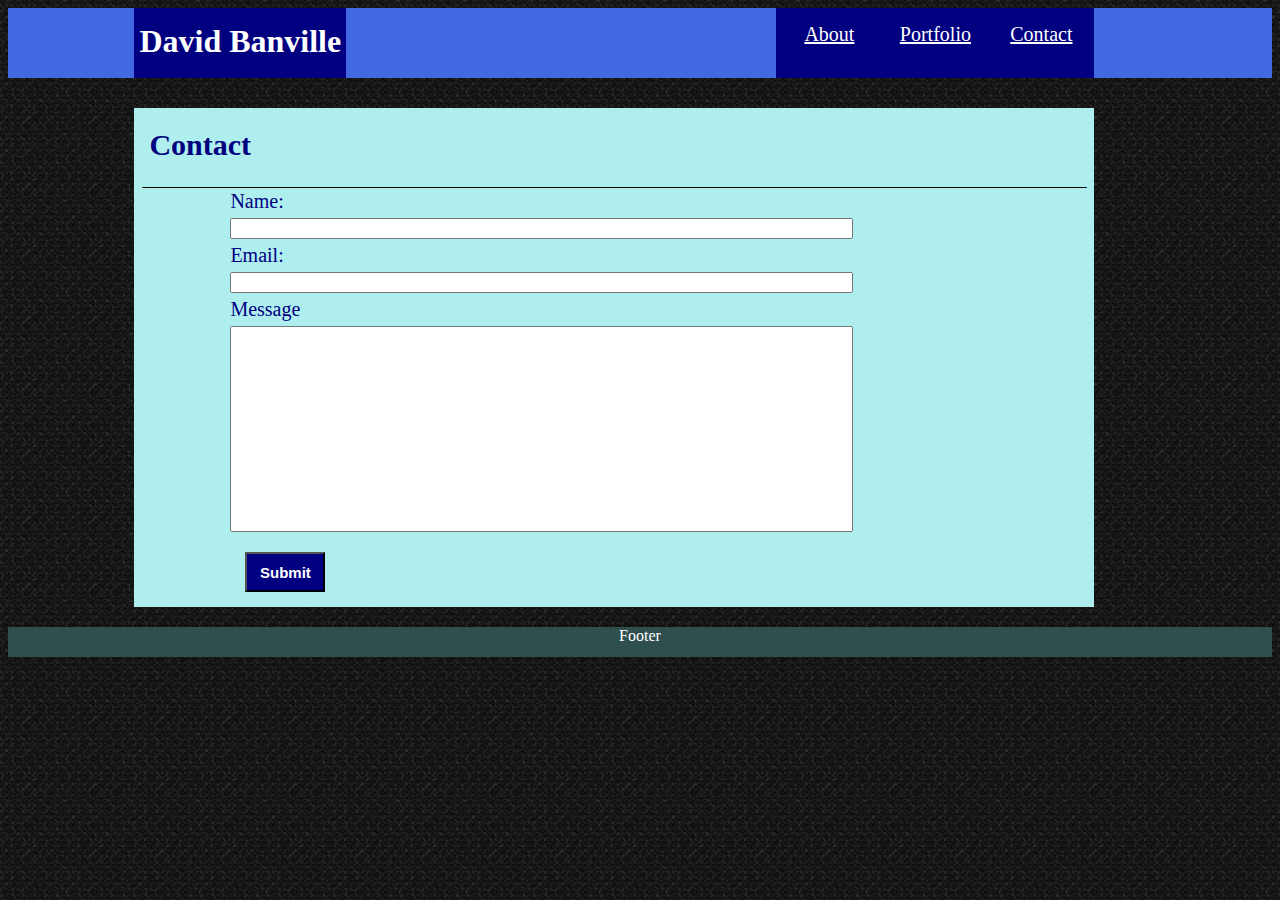
==== contact.html @ 69eef5a1 "contact page styled" ====
<!DOCTYPE html>

 <html class="no-js"> <!--<![endif]-->
    <head>
        <meta charset="utf-8">
        <meta http-equiv="X-UA-Compatible" content="IE=edge">
        <title>Dave B's Portfolio</title>
        <meta name="description" content="">
        <meta name="viewport" content="width=device-width, initial-scale=1">
        <link rel="stylesheet" type="text/css" href="assets/css/style.css">
    </head>
    <body>
      <section id="header">  
<!-- I am using the "header" to span the length of the page as a block element -->
<!-- The "container" is to contain the name and link elements to keep them in line with the dimensions of the page-->
        <div id="container">
            <h1 id="name">
            David Banville
            </h1>
            <!-- I know I don't need the id's and the classes right now, but better add safe then sorry -->
             <a id="contact" class="links" href="contact.html"> Contact</a>
            <a id="portfolio" class="links" href="portfolio.html"> Portfolio</a>
            <a id="about" class="links" href="index.html"> About</a>
        
        </div>
     </section>

        <section id="body">
        <h2>
            Contact
        </h2>
<!-- cheating I know, don't judge me > -->
<div id="linebreak">______________________________________________________________________________________________________________________</div>
<form>
        
        Name:<br>
        <input id="inputName" type="text" name="name" ><br>
        Email:<br>
        <input id="inputEmail" type="text" name="email" ><br>
        Message<br>
        <input id="inputMessage" type="text" name="message" ><br>

        <input type="submit" name="submit" id="submit">
      </form>

     

        </section>

        <footer id="footer">
            Footer
        </footer>


    </body>
</html>
---- assets/css/style.css ----
/* site wide styling */

#name{
    color:white;
    background-color: navy;
    position:absolute;
    left:0;
    margin:0 268px 10px 0px;
    height:40px;
    padding: 15px 5px;
}

 .links{
     color:white;
     background-color:navy;
     font-size: 20px;
     text-align: center;
     float:right;
     width: 96px;
     padding:15px 5px ;
     height:40px;
     margin-bottom: 10px;
    
 }

 #container{
     position:relative;
     width:960px;
     height: 70px;
     margin: 0 50px 0 10%;
 }

 #header{
     position:sticky;
     top:0;
     background-color: royalblue;
     height: 70px;
 
 }

#body{

    width: 960px;
    background-color: paleturquoise;
    margin: 20px 10%;
}

body{
    background-image:url(../images/mosaic.png);
}

h2{
    color:navy;
    margin: 30px 15px 10px;
    padding: 20px 0 0;
    font-size: 30px;
    font-weight: bold;

}

#linebreak{

    text-align:center;
}

#profile{
    float:left;
    width: 300px;
    height: 300px;
    margin: 20px;
}

p{


}

#footer{
    position:sticky;
    bottom:0;
    color: white;
    background-color: darkslategrey;
    text-align: center;
    height:30px;
}

/* cotact page styling */

form{
    color: navy;
    font-size:20px;
    margin: 0 10%
}

#inputName{
width: 80%;
margin: 5px 0;
}

#inputEmail{
    width: 80%;
    margin: 5px 0;
}

#inputMessage{
    width: 80%;
    height: 200px;
    margin: 5px 0;
}

#submit{
    background-color: navy;
    color: white;
    width: 80px;
    height: 40px;
    margin: 15px;
    font-size: 15px;
    font-weight:bold;
}
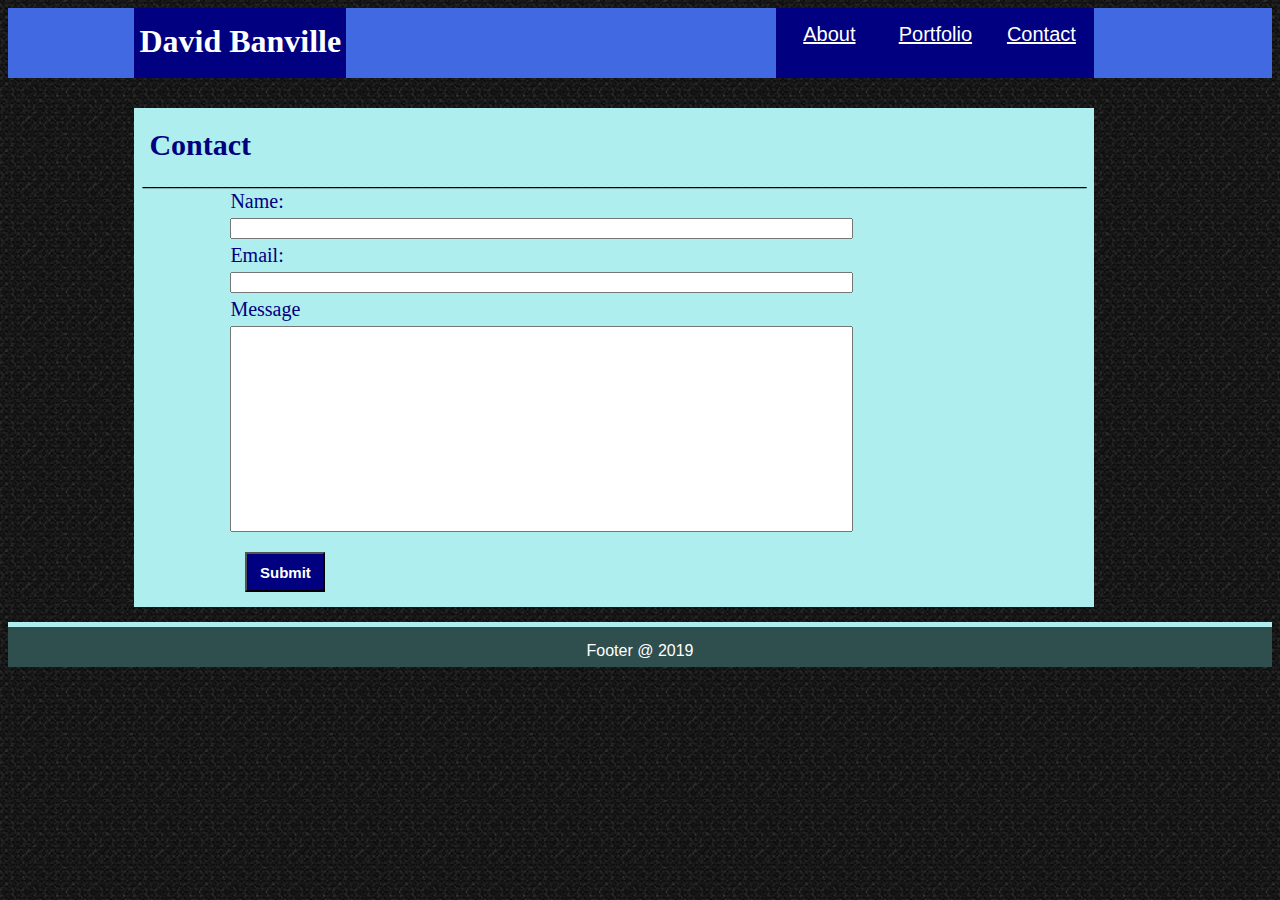
==== commit 2e9abf4e: "portfolio styled" ====
--- a/contact.html
+++ b/contact.html
@@ -48,7 +48,8 @@
         </section>
 
         <footer id="footer">
-            Footer
+            <div id="foottop"></div>
+             Footer @ 2019
         </footer>
 
 
--- a/assets/css/style.css
+++ b/assets/css/style.css
@@ -3,6 +3,7 @@
 #name{
     color:white;
     background-color: navy;
+    font-family: Georgia, 'Times New Roman', Times, serif;
     position:absolute;
     left:0;
     margin:0 268px 10px 0px;
@@ -13,12 +14,13 @@
  .links{
      color:white;
      background-color:navy;
+     font-family:Arial, Helvetica, sans-serif;
      font-size: 20px;
      text-align: center;
      float:right;
      width: 96px;
+     height:40px;
      padding:15px 5px ;
-     height:40px;
      margin-bottom: 10px;
     
  }
@@ -31,17 +33,17 @@
  }
 
  #header{
+     background-color: royalblue;
      position:sticky;
      top:0;
-     background-color: royalblue;
      height: 70px;
  
  }
 
 #body{
 
+    background-color: paleturquoise;
     width: 960px;
-    background-color: paleturquoise;
     margin: 20px 10%;
 }
 
@@ -51,16 +53,17 @@
 
 h2{
     color:navy;
+    font-family: Georgia, 'Times New Roman', Times, serif;
+    font-size: 30px;
+    font-weight: bold;
     margin: 30px 15px 10px;
     padding: 20px 0 0;
-    font-size: 30px;
-    font-weight: bold;
 
 }
 
 #linebreak{
-
     text-align:center;
+    font-weight: bold;
 }
 
 #profile{
@@ -71,17 +74,25 @@
 }
 
 p{
-
-
+    font-family:Arial, Helvetica, sans-serif;
 }
 
 #footer{
+    color: white;
+    background-color: darkslategrey;
+    font-family:Arial, Helvetica, sans-serif;
+    text-align: center;
     position:sticky;
     bottom:0;
-    color: white;
-    background-color: darkslategrey;
-    text-align: center;
     height:30px;
+    padding:10px 0 0;
+}
+
+#foottop{
+    background-color: paleturquoise;
+    position: relative;
+    top: -15px;
+    height: 5px
 }
 
 /* cotact page styling */
@@ -109,11 +120,48 @@
 }
 
 #submit{
+    color: white;
     background-color: navy;
-    color: white;
+    font-size: 15px;
+    font-weight:bold;
     width: 80px;
     height: 40px;
     margin: 15px;
-    font-size: 15px;
+}
+
+/* portfolio page styling */
+
+/* I personally prefer having the links 3 wide unlike the example, sue me */
+.port_link{
+    float: left;
+    position: relative;
+    width: 30%;
+    height: 250px;
+    margin: 10px 10px;
+}
+
+.port_image{
+    position: absolute;
+    width: 300px;
+    height: 250px;
+}
+
+/* had to do rgb color scheme to change alpha/opacity */
+.port_text{
+    color:white;
+    background-color:rgb(0,0,255,.6);
+    font-family:Arial, Helvetica, sans-serif;
     font-weight:bold;
-}+    text-align:center;
+    position: absolute;
+    bottom:25px;
+    width:300px;
+    height:40px;
+    padding:16px 0 0;
+}
+
+.clearfix::after {
+    content: "";
+    clear: both;
+    display: table;
+  }
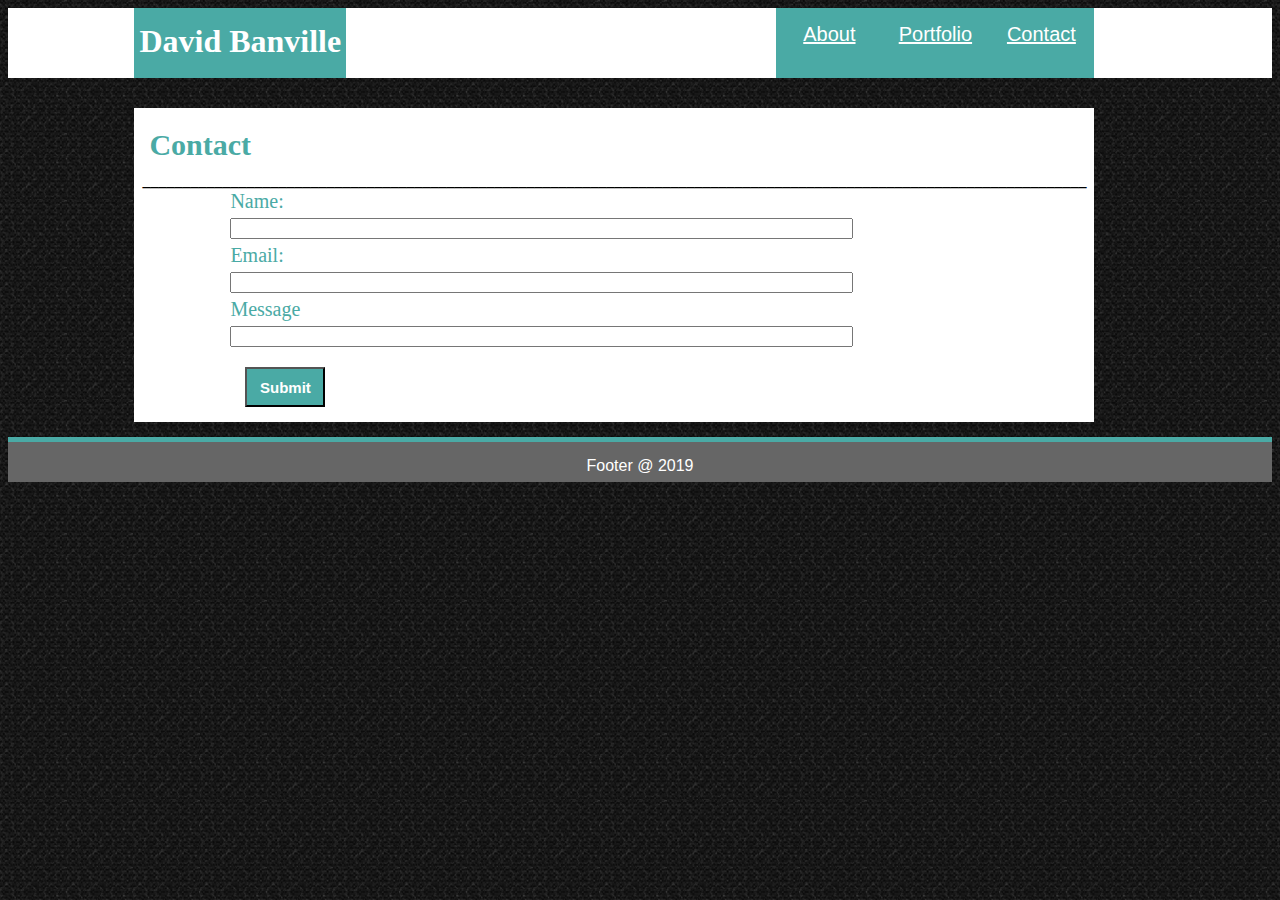
==== commit 2592c1cf: "updated color scheme" ====
--- a/contact.html
+++ b/contact.html
@@ -31,14 +31,14 @@
         </h2>
 <!-- cheating I know, don't judge me > -->
 <div id="linebreak">______________________________________________________________________________________________________________________</div>
-<form>
+<form action="mailto:davidbanville4@gmail.com" method="post" enctype="text/plain">
         
         Name:<br>
         <input id="inputName" type="text" name="name" ><br>
         Email:<br>
         <input id="inputEmail" type="text" name="email" ><br>
         Message<br>
-        <input id="inputMessage" type="text" name="message" ><br>
+        <input id="inputMessage" type="text" name="message" width="80%" height="200" ><br>
 
         <input type="submit" name="submit" id="submit">
       </form>
--- a/assets/css/style.css
+++ b/assets/css/style.css
@@ -2,7 +2,7 @@
 
 #name{
     color:white;
-    background-color: navy;
+    background-color: #4aaaa5;
     font-family: Georgia, 'Times New Roman', Times, serif;
     position:absolute;
     left:0;
@@ -13,7 +13,7 @@
 
  .links{
      color:white;
-     background-color:navy;
+     background-color:#4aaaa5;
      font-family:Arial, Helvetica, sans-serif;
      font-size: 20px;
      text-align: center;
@@ -33,18 +33,22 @@
  }
 
  #header{
-     background-color: royalblue;
+     background-color: white;
      position:sticky;
      top:0;
      height: 70px;
+     border:5px;
+     border-color: #cccccc;
  
  }
 
 #body{
 
-    background-color: paleturquoise;
+    background-color: white;
     width: 960px;
     margin: 20px 10%;
+    border-width: 5px;
+    border: #dddddd;
 }
 
 body{
@@ -52,7 +56,7 @@
 }
 
 h2{
-    color:navy;
+    color:#4aaaa5;
     font-family: Georgia, 'Times New Roman', Times, serif;
     font-size: 30px;
     font-weight: bold;
@@ -79,7 +83,7 @@
 
 #footer{
     color: white;
-    background-color: darkslategrey;
+    background-color: #666666;
     font-family:Arial, Helvetica, sans-serif;
     text-align: center;
     position:sticky;
@@ -89,7 +93,7 @@
 }
 
 #foottop{
-    background-color: paleturquoise;
+    background-color: #4aaaa5;
     position: relative;
     top: -15px;
     height: 5px
@@ -98,7 +102,7 @@
 /* cotact page styling */
 
 form{
-    color: navy;
+    color: #4aaaa5;
     font-size:20px;
     margin: 0 10%
 }
@@ -115,13 +119,13 @@
 
 #inputMessage{
     width: 80%;
-    height: 200px;
+    /* height: 200px; */
     margin: 5px 0;
 }
 
 #submit{
     color: white;
-    background-color: navy;
+    background-color: #4aaaa5;
     font-size: 15px;
     font-weight:bold;
     width: 80px;
@@ -149,7 +153,7 @@
 /* had to do rgb color scheme to change alpha/opacity */
 .port_text{
     color:white;
-    background-color:rgb(0,0,255,.6);
+    background-color:rgb(74,170,165,.6);
     font-family:Arial, Helvetica, sans-serif;
     font-weight:bold;
     text-align:center;
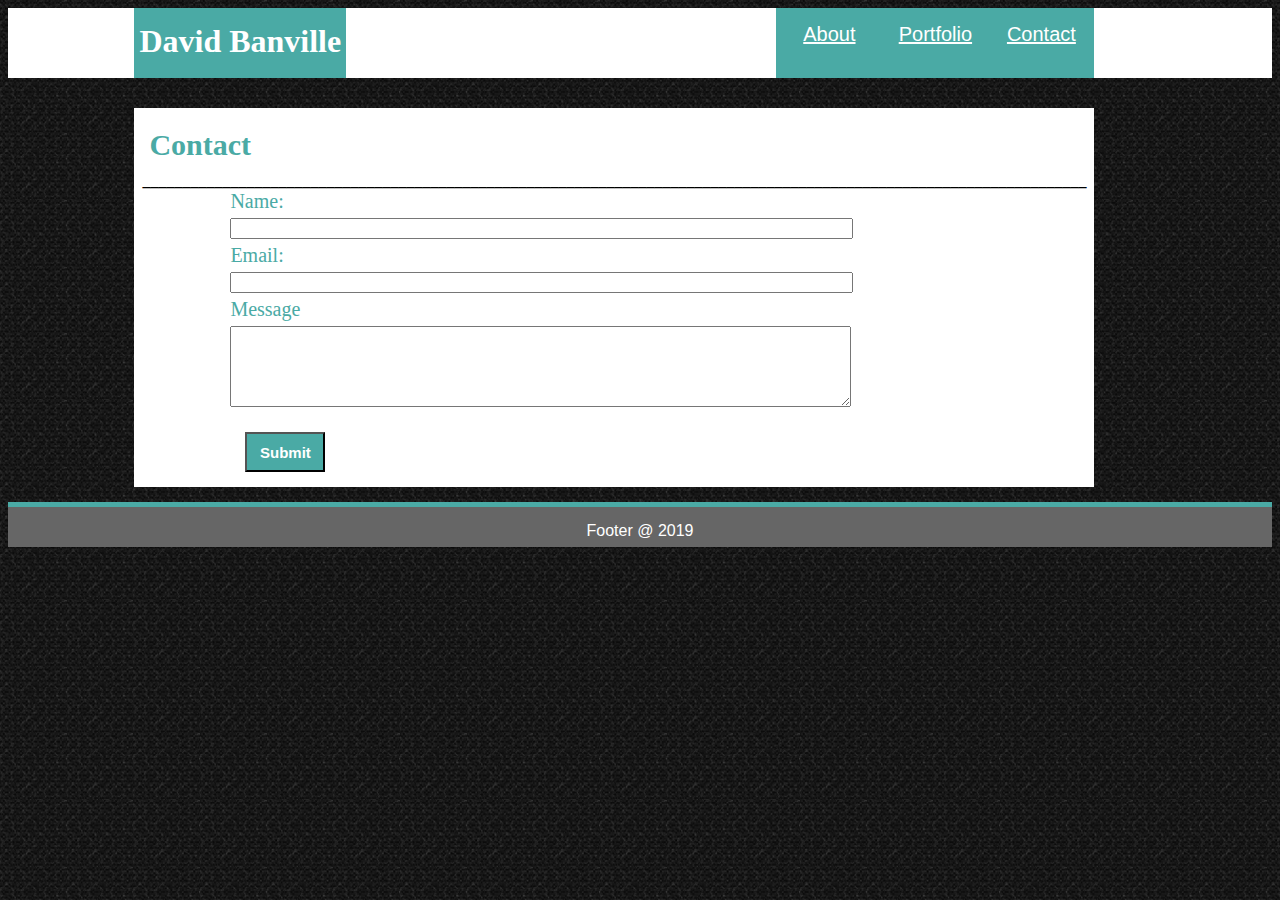
==== commit 1b3edcc7: "figured out multiline input" ====
--- a/contact.html
+++ b/contact.html
@@ -38,7 +38,8 @@
         Email:<br>
         <input id="inputEmail" type="text" name="email" ><br>
         Message<br>
-        <input id="inputMessage" type="text" name="message" width="80%" height="200" ><br>
+        <textarea id="inputMessage" type="text" name="message" rows="5" ></textarea><br>
+        <!-- textarea tag is necesary for multi line inputs, needs a row attribute and closing tag. -->
 
         <input type="submit" name="submit" id="submit">
       </form>
